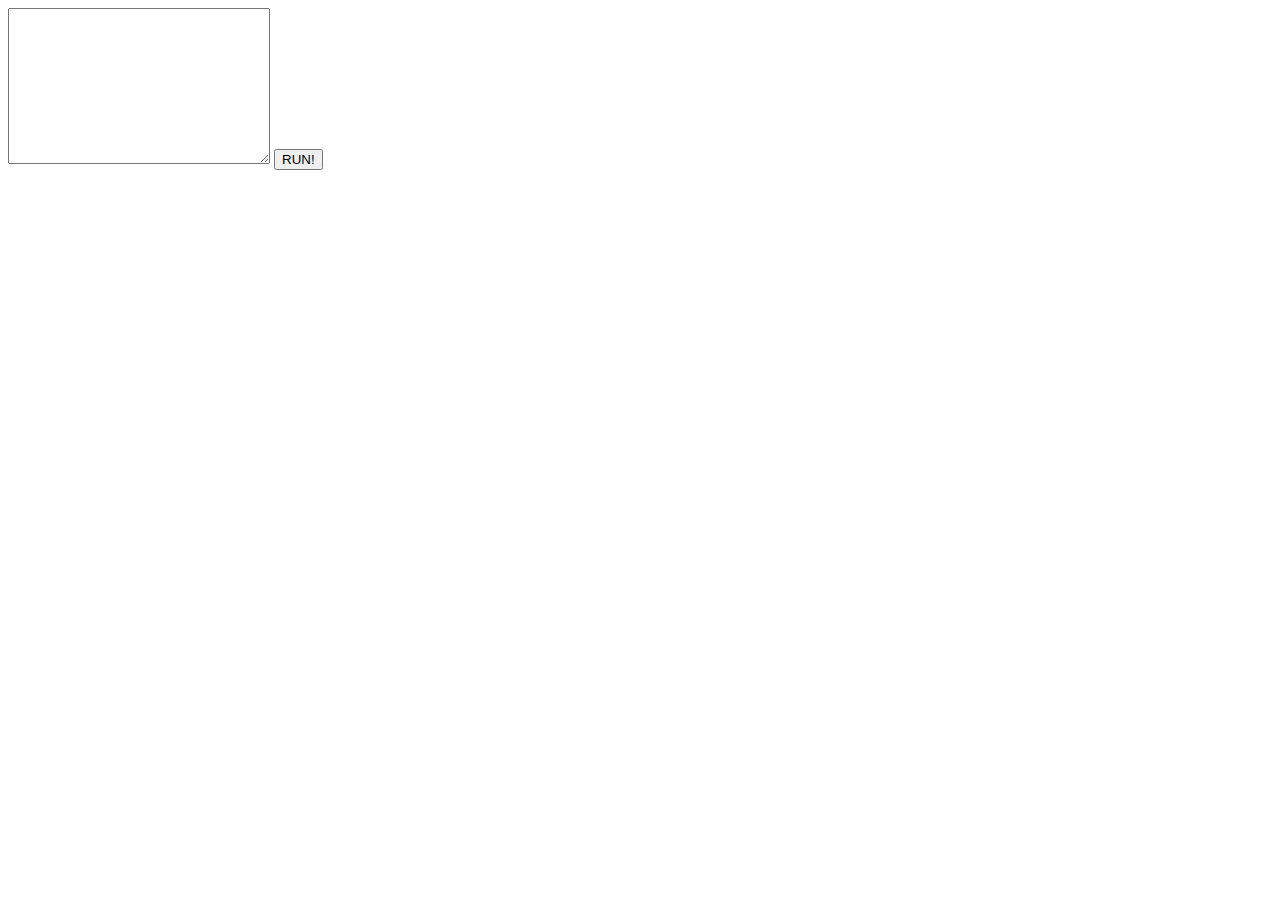
==== interpreter.html @ 8f97add7 "first commit" ====
<!DOCTYPE html>
<html lang="en">
<head>
    <meta charset="UTF-8">
    <title>simple interpreter</title>
    <script src="jquery-2.1.3.min.js"></script>
</head>
<body>
    <textarea name="" id="text" cols="30" rows="10"></textarea>
    <button id="run">RUN!</button>
    
    <script>
   $( document ).ready(function() {
       $('#run').click(function(){
    var lines = $('#text').val().split('\n');
for(var i = 0;i < lines.length;i++){
    console.log(lines[i]);
}
   });
       });
    </script>
</body>
</html>
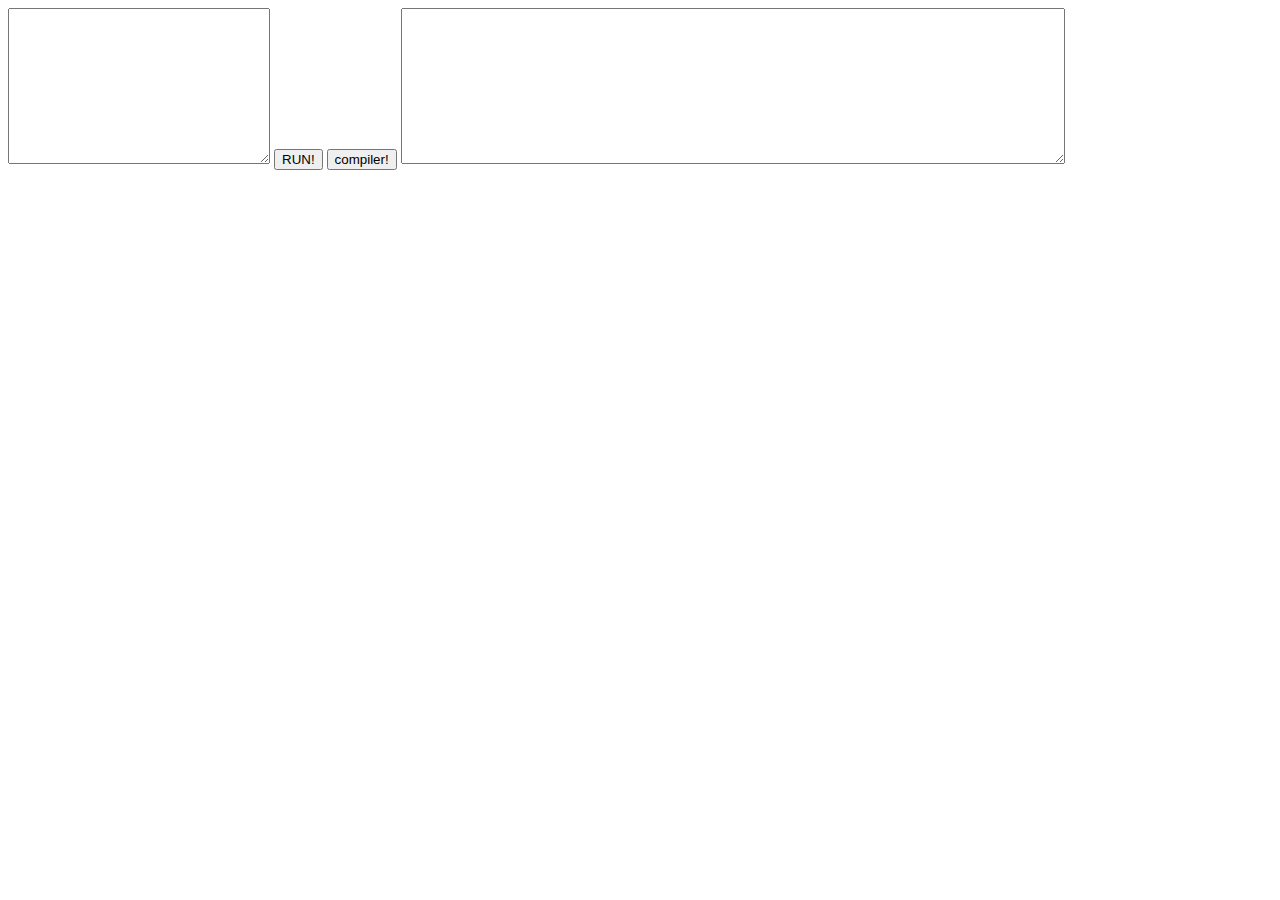
==== commit e3987a34: "done lvl 1.0" ====
--- a/interpreter.html
+++ b/interpreter.html
@@ -1,23 +1,167 @@
 <!DOCTYPE html>
 <html lang="en">
+
 <head>
     <meta charset="UTF-8">
     <title>simple interpreter</title>
     <script src="jquery-2.1.3.min.js"></script>
 </head>
+
 <body>
     <textarea name="" id="text" cols="30" rows="10"></textarea>
     <button id="run">RUN!</button>
-    
+    <button id="com">compiler!</button>
+    <textarea name="" id="out" cols="80" rows="10"></textarea>
     <script>
-   $( document ).ready(function() {
-       $('#run').click(function(){
-    var lines = $('#text').val().split('\n');
-for(var i = 0;i < lines.length;i++){
-    console.log(lines[i]);
-}
-   });
-       });
+        $(document).ready(function() {
+            var pword = /[a-zA-Z_][\w \= \+ \- \* \/]+/;
+            var pout = /^(out [^\d]\w*)/;
+            var pin = /^(in [^\d]\w*)/;
+            var pv = /[^\d]\w*/;
+            var comp = "";
+            var f = false;
+            var l  = "";
+            $('#run').click(function() {
+                var v = Array();
+                var lines = $('#text').val().split('\n');
+                for (var i = 0; i < lines.length; i++) {
+                    if (lines[i].length > 0) {
+
+                        // check for in 
+                        if (pin.test(lines[i])) {
+                            var tv = /[^in ](\w*)/.exec(lines[i]);
+                            v[tv[0]] = prompt('enter value for "' + tv[0] + '" variable');
+                        }
+                        //check for out
+                        else if (pout.test(lines[i])) {
+                            var tv = /[^out ](\w*)/.exec(lines[i]);
+                            if (v[tv[0]] != null) {
+                                alert(v[tv[0]]);
+                            } else {
+                                console.error('variable "' + tv[0] + '" undefined!');
+                            }
+                        } else if (pword.test(lines[i])) {
+                            lines[i] = lines[i].replace(/^\s+|\s+$|\s+(?=\s)/g, "");
+                            var s = lines[i].split(" ");
+                            if(s.length == 3 && s[1] == "="){
+                                   v[s[0]] = s[2];
+                            }
+                            else if(s.length == 5 && s[1] == "="){
+                                 
+                                if(pv.test(s[2])){
+                                    if (v[s[2]] != null) {
+                                        s[2] = v[s[2]];
+                                    }else{
+                                        console.error("variable '" + s[2] + "' is undefined!");
+                                    }
+                                   }
+                            if(pv.test(s[4])){
+                                    if (v[s[4]] != null) {
+                                        s[4] = v[s[4]];
+                                    }else{
+                                        console.error("variable '" + s[4] + "' is undefined!");
+                                    }
+                                   }
+                                if(s[3] == "+"){
+                                    v[s[0]] = parseFloat(s[2]) + parseFloat(s[4]);
+                                }else if(s[3] == "-"){
+                                    v[s[0]] = parseFloat(s[2]) - parseFloat(s[4]);
+                                }else if(s[3] == "*"){
+                                    v[s[0]] = parseFloat(s[2]) * parseFloat(s[4]);
+                                }else if(s[3] == "/"){
+                                    v[s[0]] = parseFloat(s[2]) / parseFloat(s[4]);
+                                }
+                            }
+                        }
+                        else{
+                            console.error("line: " + i + " has an error");
+                        }
+                    }
+                }
+            });
+            $('#com').click(function() {
+                var v = Array();
+                comp = "";
+                f = false;
+                var lines = $('#text').val().split('\n');
+                for (var i = 0; i < lines.length; i++) {
+                    if(f==true){
+                        l = i;
+                        break;
+                    }
+                    if (lines[i].length > 0) {
+
+                        // check for in 
+                        if (pin.test(lines[i])) {
+                            var tv = /[^in ](\w*)/.exec(lines[i]);
+                            v[tv[0]] = " ";
+                            comp += "var " + tv[0] + " = prompt('enter value for '" + tv[0] +"' variable');" + "\n";
+                        }
+                        //check for out
+                        else if (pout.test(lines[i])) {
+                            var tv = /[^out ](\w*)/.exec(lines[i]);
+                            if (v[tv[0]] != null) {
+                                comp += "alert('"+tv[0]+"');\n";
+                            } else {
+                                console.error('variable "' + tv[0] + '" undefined!');
+                                f = true;
+                                
+                            }
+                        } else if (pword.test(lines[i])) {
+                            lines[i] = lines[i].replace(/^\s+|\s+$|\s+(?=\s)/g, "");
+                            var s = lines[i].split(" ");
+                            if(s.length == 3 && s[1] == "="){
+                                   v[s[0]] = " ";
+                                    comp += "var " + s[0] + " = " + s[2] + "\n";
+                            }
+                            else if(s.length == 5 && s[1] == "="){
+                                if (v[s[0]] == null) {
+                                       comp += "var "
+                                    }
+                                    v[s[0]] = " ";                                                            
+                                if(pv.test(s[2])){
+                                    if (v[s[2]] != null) {
+                                        
+                                    }else{
+                                        console.error("variable '" + s[2] + "' is undefined!");
+                                        f = true;
+                                        break;
+                                    }
+                                   }
+                            if(pv.test(s[4])){
+                                    if (v[s[4]] = null) {
+                                        console.error("variable '" + s[4] + "' is undefined!");
+                                        f = true;
+                                        break;
+                                    }
+                                   }
+                                if(s[3] == "+"){
+                                    comp += s[0]+ " = " + s[2] +" + " +s[4] + "\n";
+                                }else if(s[3] == "-"){
+                                     comp += s[0]+ " = " + s[2] +" - " +s[4] + "\n";
+                                }else if(s[3] == "*"){
+                                     comp += s[0]+ " = " + s[2] +" * " +s[4] + "\n";
+                                }else if(s[3] == "/"){
+                                     comp += s[0]+ " = " + s[2] +" / " +s[4] + "\n";
+                                }
+                            }
+                        }
+                        else{
+                            console.error("line: " + i + " has an error");
+                        }
+                    }
+                }
+                if(f == true){
+                    console.error("we have error");
+                    $("#out").html("we have error");
+                }
+                else{
+                    
+                    $("#out").html(comp);
+                }
+            });
+        });
     </script>
 </body>
+
 </html>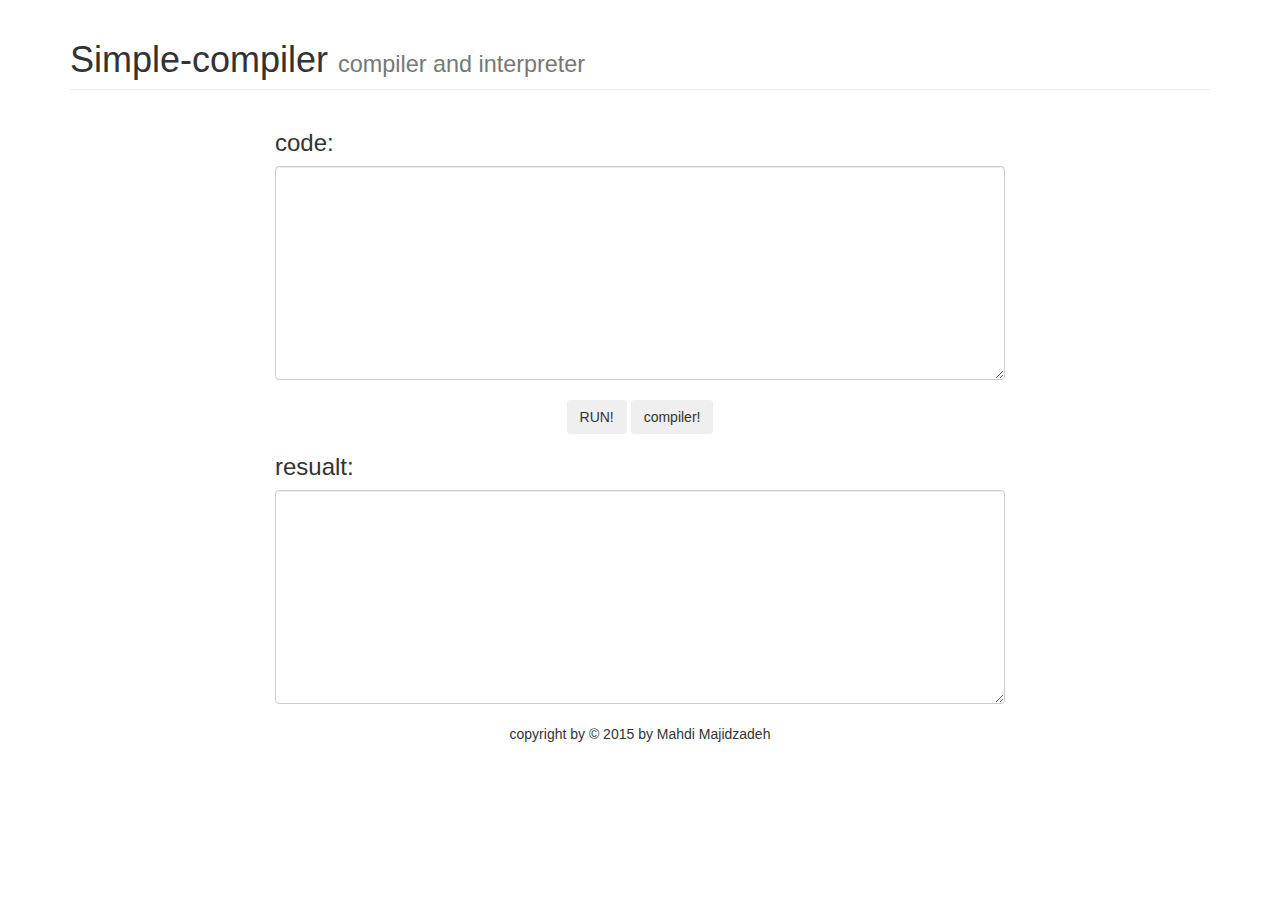
==== commit 0a6d77ff: "styling and some little changes" ====
--- a/interpreter.html
+++ b/interpreter.html
@@ -2,166 +2,45 @@
 <html lang="en">
 
 <head>
-    <meta charset="UTF-8">
-    <title>simple interpreter</title>
-    <script src="jquery-2.1.3.min.js"></script>
+	<meta charset="UTF-8">
+	<title>simple interpreter</title>
+	<link href="css/bootstrap.min.css" rel="stylesheet">
+	<script src="js/jquery-2.1.3.min.js"></script>
 </head>
 
 <body>
-    <textarea name="" id="text" cols="30" rows="10"></textarea>
-    <button id="run">RUN!</button>
-    <button id="com">compiler!</button>
-    <textarea name="" id="out" cols="80" rows="10"></textarea>
-    <script>
-        $(document).ready(function() {
-            var pword = /[a-zA-Z_][\w \= \+ \- \* \/]+/;
-            var pout = /^(out [^\d]\w*)/;
-            var pin = /^(in [^\d]\w*)/;
-            var pv = /[^\d]\w*/;
-            var comp = "";
-            var f = false;
-            var l  = "";
-            $('#run').click(function() {
-                var v = Array();
-                var lines = $('#text').val().split('\n');
-                for (var i = 0; i < lines.length; i++) {
-                    if (lines[i].length > 0) {
 
-                        // check for in 
-                        if (pin.test(lines[i])) {
-                            var tv = /[^in ](\w*)/.exec(lines[i]);
-                            v[tv[0]] = prompt('enter value for "' + tv[0] + '" variable');
-                        }
-                        //check for out
-                        else if (pout.test(lines[i])) {
-                            var tv = /[^out ](\w*)/.exec(lines[i]);
-                            if (v[tv[0]] != null) {
-                                alert(v[tv[0]]);
-                            } else {
-                                console.error('variable "' + tv[0] + '" undefined!');
-                            }
-                        } else if (pword.test(lines[i])) {
-                            lines[i] = lines[i].replace(/^\s+|\s+$|\s+(?=\s)/g, "");
-                            var s = lines[i].split(" ");
-                            if(s.length == 3 && s[1] == "="){
-                                   v[s[0]] = s[2];
-                            }
-                            else if(s.length == 5 && s[1] == "="){
-                                 
-                                if(pv.test(s[2])){
-                                    if (v[s[2]] != null) {
-                                        s[2] = v[s[2]];
-                                    }else{
-                                        console.error("variable '" + s[2] + "' is undefined!");
-                                    }
-                                   }
-                            if(pv.test(s[4])){
-                                    if (v[s[4]] != null) {
-                                        s[4] = v[s[4]];
-                                    }else{
-                                        console.error("variable '" + s[4] + "' is undefined!");
-                                    }
-                                   }
-                                if(s[3] == "+"){
-                                    v[s[0]] = parseFloat(s[2]) + parseFloat(s[4]);
-                                }else if(s[3] == "-"){
-                                    v[s[0]] = parseFloat(s[2]) - parseFloat(s[4]);
-                                }else if(s[3] == "*"){
-                                    v[s[0]] = parseFloat(s[2]) * parseFloat(s[4]);
-                                }else if(s[3] == "/"){
-                                    v[s[0]] = parseFloat(s[2]) / parseFloat(s[4]);
-                                }
-                            }
-                        }
-                        else{
-                            console.error("line: " + i + " has an error");
-                        }
-                    }
-                }
-            });
-            $('#com').click(function() {
-                var v = Array();
-                comp = "";
-                f = false;
-                var lines = $('#text').val().split('\n');
-                for (var i = 0; i < lines.length; i++) {
-                    if(f==true){
-                        l = i;
-                        break;
-                    }
-                    if (lines[i].length > 0) {
+	<!-- Page Content -->
+	<div class="container" style="margin-bottom:20px;">
 
-                        // check for in 
-                        if (pin.test(lines[i])) {
-                            var tv = /[^in ](\w*)/.exec(lines[i]);
-                            v[tv[0]] = " ";
-                            comp += "var " + tv[0] + " = prompt('enter value for '" + tv[0] +"' variable');" + "\n";
-                        }
-                        //check for out
-                        else if (pout.test(lines[i])) {
-                            var tv = /[^out ](\w*)/.exec(lines[i]);
-                            if (v[tv[0]] != null) {
-                                comp += "alert('"+tv[0]+"');\n";
-                            } else {
-                                console.error('variable "' + tv[0] + '" undefined!');
-                                f = true;
-                                
-                            }
-                        } else if (pword.test(lines[i])) {
-                            lines[i] = lines[i].replace(/^\s+|\s+$|\s+(?=\s)/g, "");
-                            var s = lines[i].split(" ");
-                            if(s.length == 3 && s[1] == "="){
-                                   v[s[0]] = " ";
-                                    comp += "var " + s[0] + " = " + s[2] + "\n";
-                            }
-                            else if(s.length == 5 && s[1] == "="){
-                                if (v[s[0]] == null) {
-                                       comp += "var "
-                                    }
-                                    v[s[0]] = " ";                                                            
-                                if(pv.test(s[2])){
-                                    if (v[s[2]] != null) {
-                                        
-                                    }else{
-                                        console.error("variable '" + s[2] + "' is undefined!");
-                                        f = true;
-                                        break;
-                                    }
-                                   }
-                            if(pv.test(s[4])){
-                                    if (v[s[4]] = null) {
-                                        console.error("variable '" + s[4] + "' is undefined!");
-                                        f = true;
-                                        break;
-                                    }
-                                   }
-                                if(s[3] == "+"){
-                                    comp += s[0]+ " = " + s[2] +" + " +s[4] + "\n";
-                                }else if(s[3] == "-"){
-                                     comp += s[0]+ " = " + s[2] +" - " +s[4] + "\n";
-                                }else if(s[3] == "*"){
-                                     comp += s[0]+ " = " + s[2] +" * " +s[4] + "\n";
-                                }else if(s[3] == "/"){
-                                     comp += s[0]+ " = " + s[2] +" / " +s[4] + "\n";
-                                }
-                            }
-                        }
-                        else{
-                            console.error("line: " + i + " has an error");
-                        }
-                    }
-                }
-                if(f == true){
-                    console.error("we have error");
-                    $("#out").html("we have error");
-                }
-                else{
-                    
-                    $("#out").html(comp);
-                }
-            });
-        });
-    </script>
+		<!-- Page Heading -->
+		<div class="row">
+			<div class="col-lg-12">
+				<h1 class="page-header">Simple-compiler
+                    <small>compiler and interpreter</small>
+                </h1>
+			</div>
+		</div>
+		<!-- /.row -->
+
+		<!-- Projects Row -->
+
+		<div class="col-md-8 col-md-offset-2">
+			<h3>code:</h3>
+			<textarea name="" id="text" cols="30" rows="10" class="form-control"></textarea>
+		</div>
+		<div class="col-md-8 col-md-offset-2 text-center" style="margin-top:20px">
+			<button id="run" class="btn">RUN!</button>
+			<button id="com" class="btn">compiler!</button>
+		</div>
+		<div class="col-md-8 col-md-offset-2">
+			<h3>resualt:</h3>
+			<textarea name="" id="out" cols="80" rows="10" class="form-control"></textarea>
+		</div>
+		<div class="col-md-8 col-md-offset-2 text-center" style="margin-top:20px">copyright by &copy; 2015 by Mahdi Majidzadeh</div>
+	</div>
+	<script src="js/script.js">
+	</script>
 </body>
 
 </html>